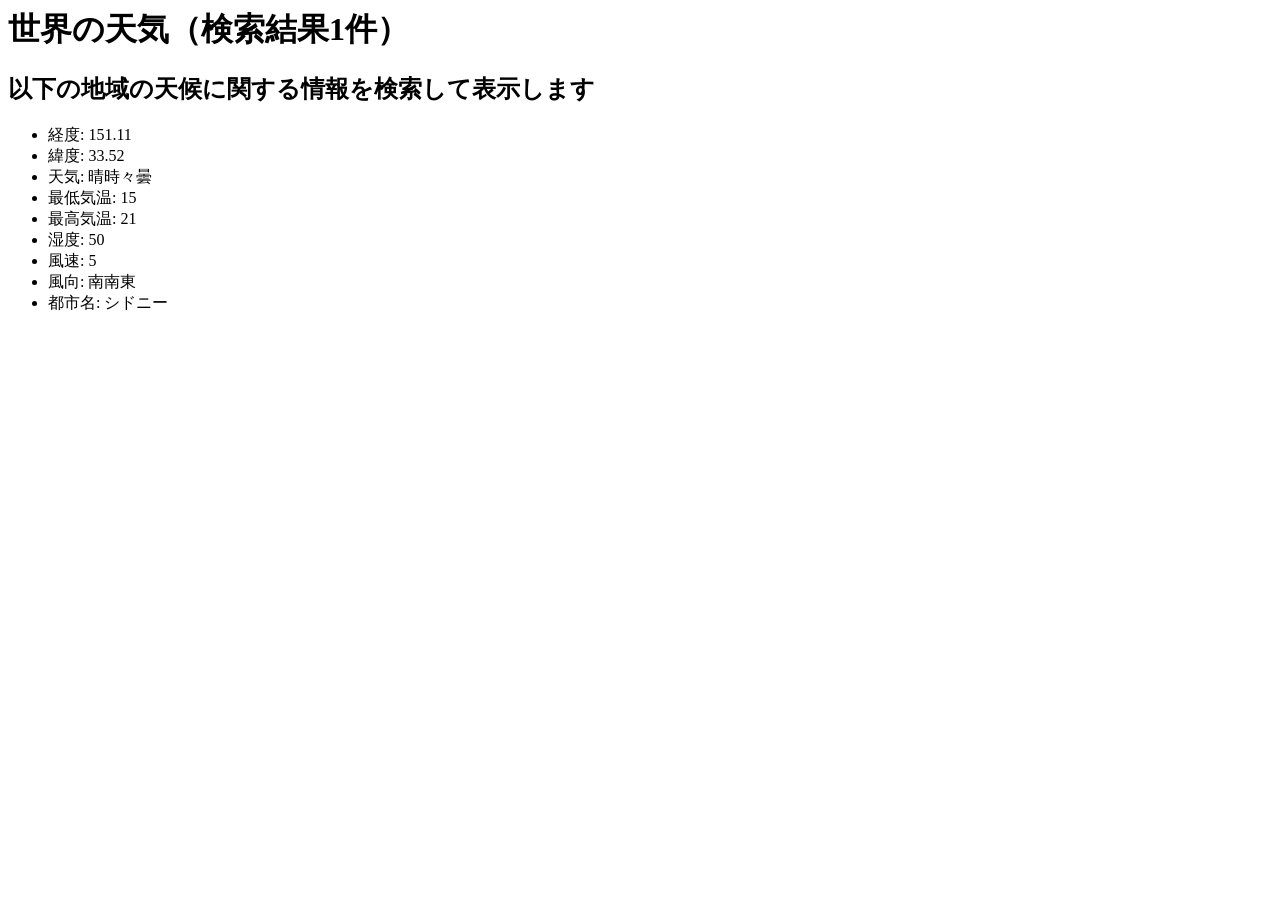
==== project.html @ 10536d05 "ちくわ" ====
<html>
    <head><!-- 課題1-4: プロジェクト課題の検索結果を表示する HTML をここに記述してください．-->

</head>
<body>
   <h1>
    世界の天気（検索結果1件）
</h1>
<h2>
    以下の地域の天候に関する情報を検索して表示します
</h2>
    <ul>
        <li>経度: 151.11</li>
        <li>緯度: 33.52</li>
        <li>天気: 晴時々曇</li>
        <li>最低気温: 15</li>
        <li>最高気温: 21</li>
        <li>湿度: 50</li>
        <li>風速: 5</li>
        <li>風向: 南南東</li>
        <li>都市名: シドニー</li>
    </ul>
</body>
</html>
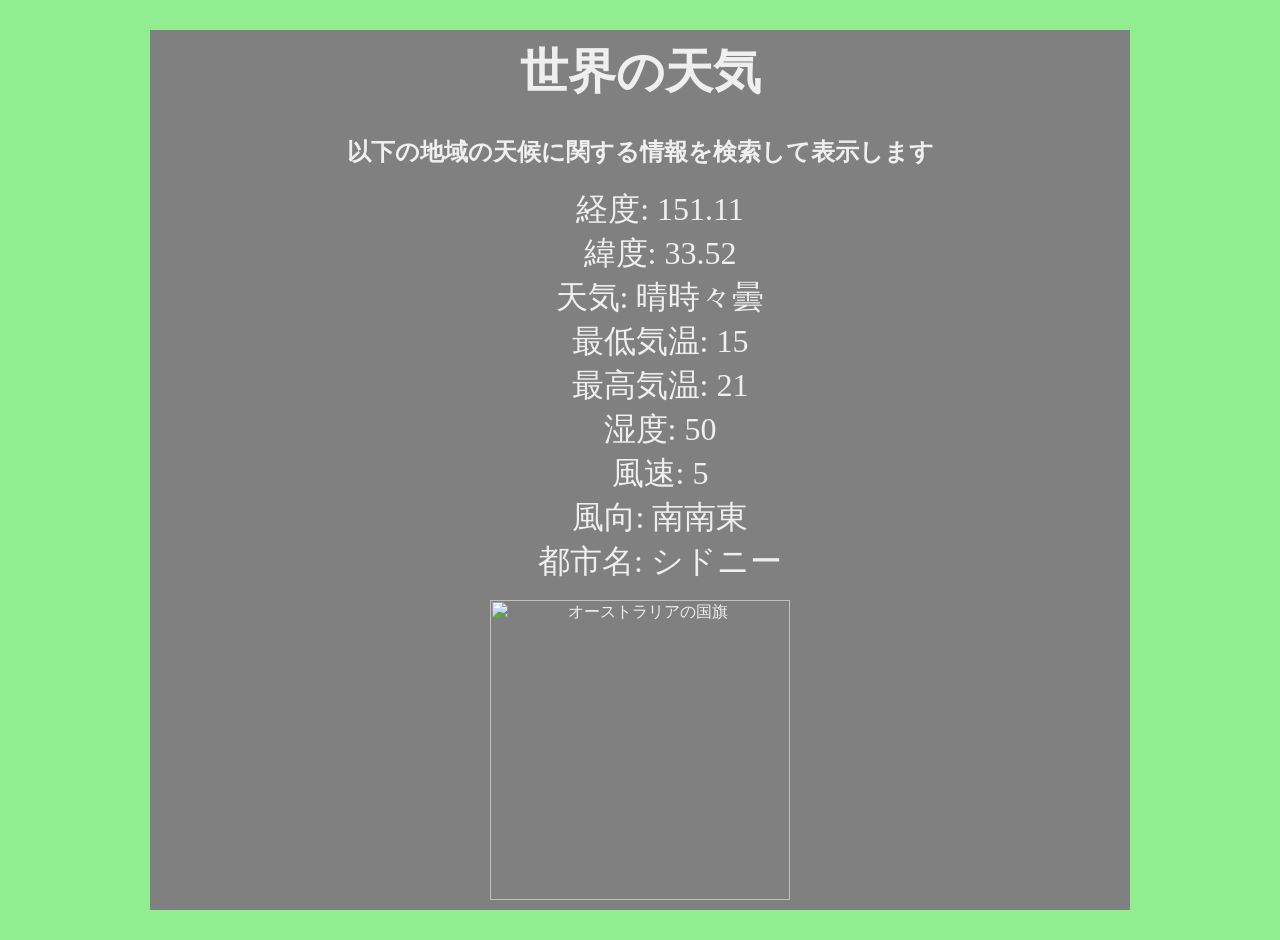
==== commit 02c2ab2f: "第２回分　コミット Co-authored-by: Copilot <copilot@github.com>" ====
--- a/project.html
+++ b/project.html
@@ -1,10 +1,10 @@
 <html>
     <head><!-- 課題1-4: プロジェクト課題の検索結果を表示する HTML をここに記述してください．-->
-
+        <link rel="stylesheet" href="project.css">
 </head>
 <body>
    <h1>
-    世界の天気（検索結果1件）
+    世界の天気
 </h1>
 <h2>
     以下の地域の天候に関する情報を検索して表示します
@@ -20,5 +20,6 @@
         <li>風向: 南南東</li>
         <li>都市名: シドニー</li>
     </ul>
+    <img src="https://freesozai.jp/sozai/nation_flag/ntf_601/thumbnail.svg" alt="オーストラリアの国旗">
 </body>
 </html>
--- a/project.css
+++ b/project.css
@@ -0,0 +1,22 @@
+li{
+    list-style: none;
+    font-size:200%;
+}
+*{
+    text-align:center;
+}
+h1{
+    font-size:300%;
+}
+html{
+    background-color:lightgreen;
+}
+body{
+    background-color:gray;
+    margin:30px 150px;
+    padding:10px;
+    color:rgba(255, 255, 255, 0.873);
+}
+img{
+    width: 300px;
+}
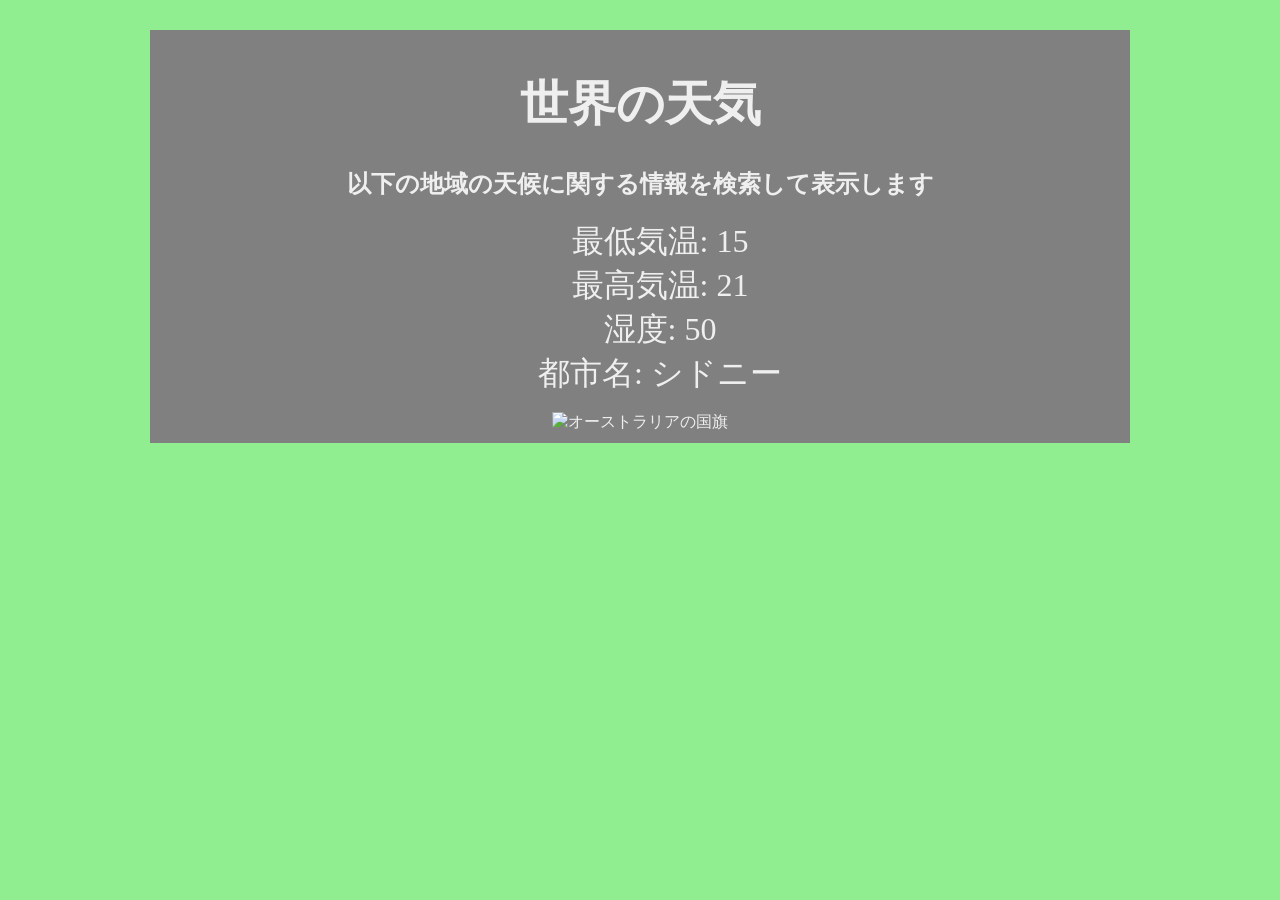
==== commit 609f2019: "第３回　コミット１ Co-authored-by: Copilot <copilot@github.com>" ====
--- a/project.html
+++ b/project.html
@@ -1,6 +1,8 @@
+<!DOCTYPE html>
 <html>
     <head><!-- 課題1-4: プロジェクト課題の検索結果を表示する HTML をここに記述してください．-->
         <link rel="stylesheet" href="project.css">
+        <script src="weather.js" defer></script>
 </head>
 <body>
    <h1>
@@ -10,14 +12,9 @@
     以下の地域の天候に関する情報を検索して表示します
 </h2>
     <ul>
-        <li>経度: 151.11</li>
-        <li>緯度: 33.52</li>
-        <li>天気: 晴時々曇</li>
         <li>最低気温: 15</li>
         <li>最高気温: 21</li>
         <li>湿度: 50</li>
-        <li>風速: 5</li>
-        <li>風向: 南南東</li>
         <li>都市名: シドニー</li>
     </ul>
     <img src="https://freesozai.jp/sozai/nation_flag/ntf_601/thumbnail.svg" alt="オーストラリアの国旗">
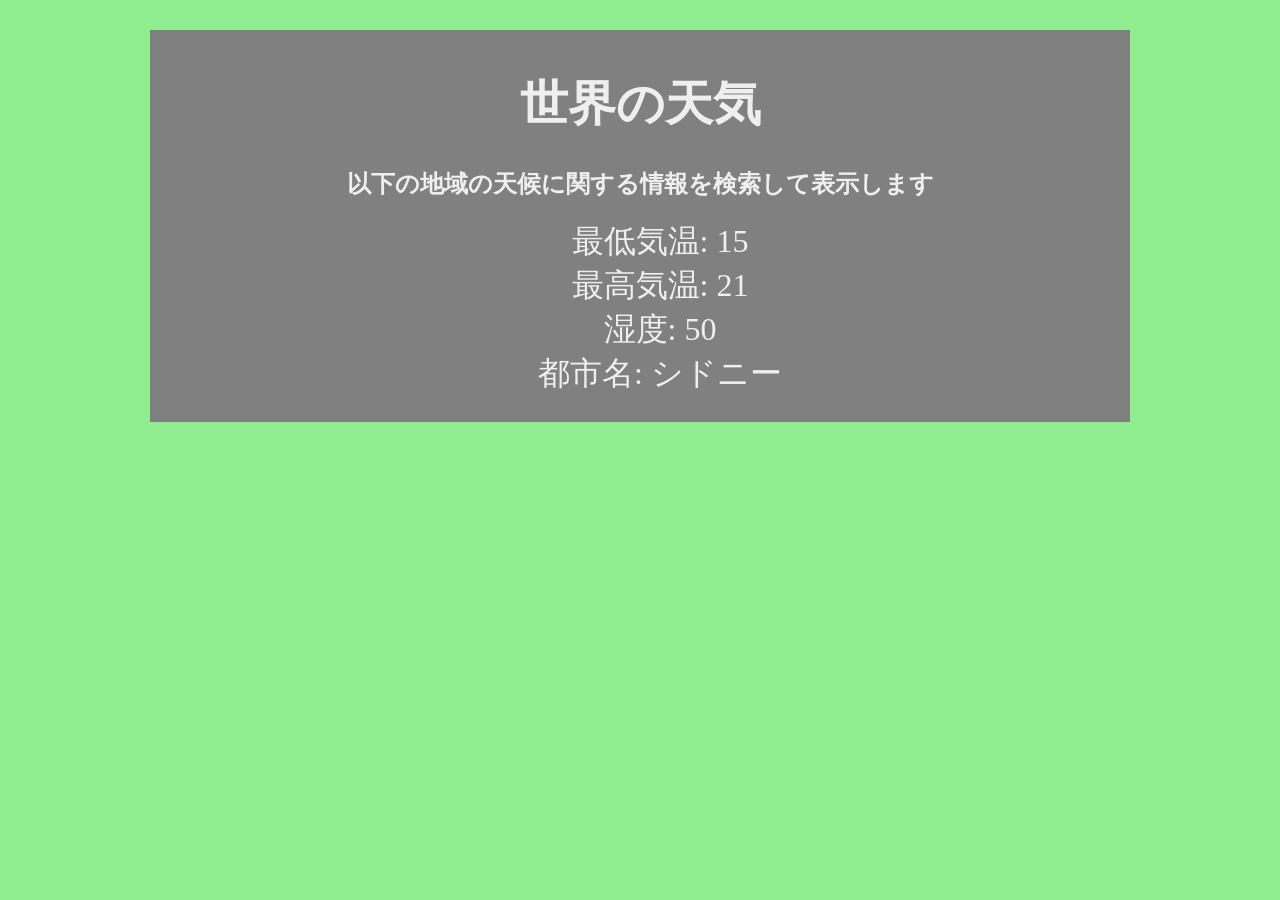
==== commit f1b3f918: "第３回　コミット２" ====
--- a/project.html
+++ b/project.html
@@ -17,6 +17,5 @@
         <li>湿度: 50</li>
         <li>都市名: シドニー</li>
     </ul>
-    <img src="https://freesozai.jp/sozai/nation_flag/ntf_601/thumbnail.svg" alt="オーストラリアの国旗">
 </body>
 </html>
